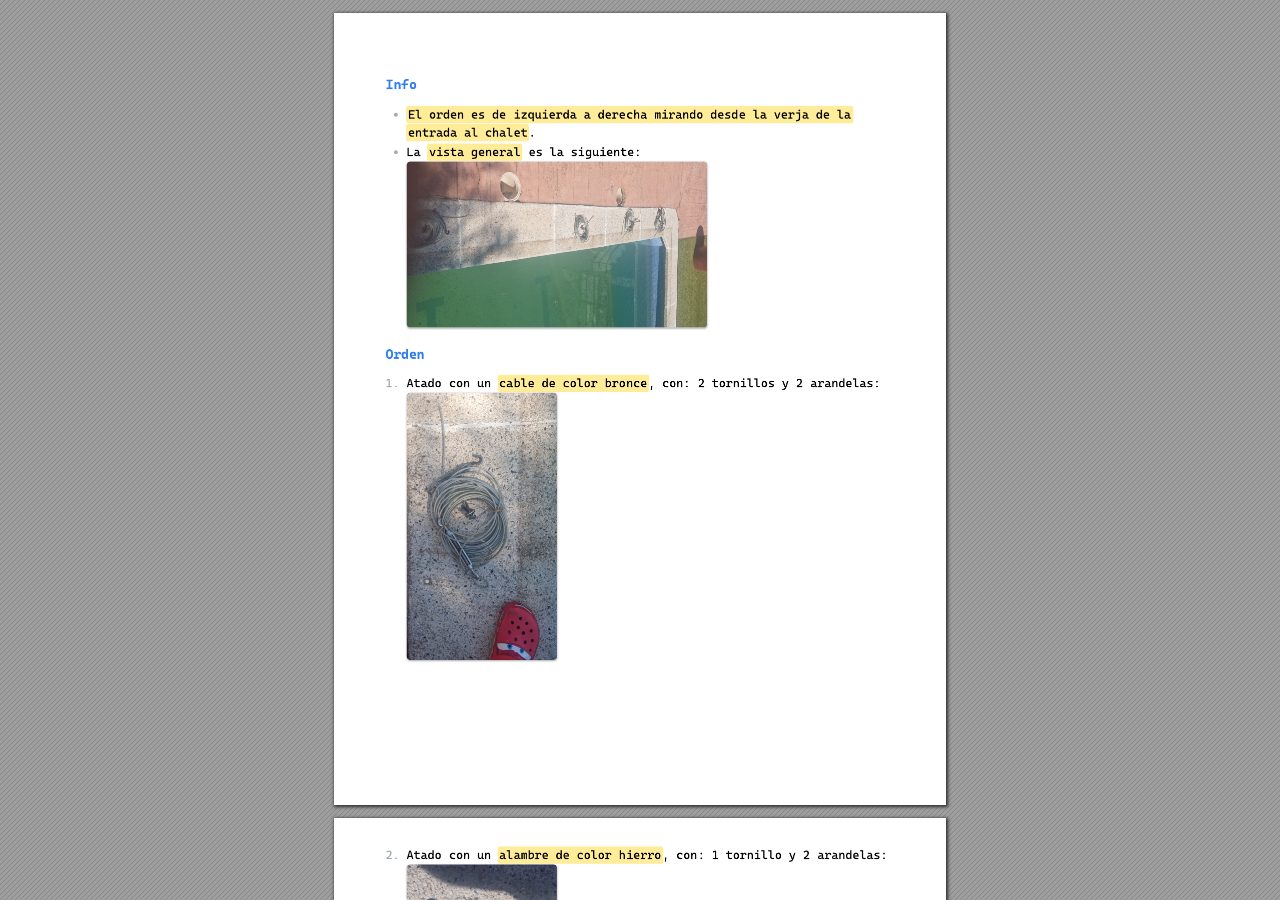
==== src/pdf/Piscina-pelayos.html @ 51ba9a9f "2026-07-06_PDF a HTML + Piscina-pelayos.html" ====
<!DOCTYPE html>
<!-- Created by pdf2htmlEX (https://github.com/pdf2htmlEX/pdf2htmlEX) -->
<html xmlns="http://www.w3.org/1999/xhtml">
<head>
<meta charset="utf-8"/>
<meta name="generator" content="pdf2htmlEX"/>
<meta http-equiv="X-UA-Compatible" content="IE=edge,chrome=1"/>
<style type="text/css">
/*! 
 * Base CSS for pdf2htmlEX
 * Copyright 2012,2013 Lu Wang <coolwanglu@gmail.com> 
 * https://github.com/pdf2htmlEX/pdf2htmlEX/blob/master/share/LICENSE
 */#sidebar{position:absolute;top:0;left:0;bottom:0;width:250px;padding:0;margin:0;overflow:auto}#page-container{position:absolute;top:0;left:0;margin:0;padding:0;border:0}@media screen{#sidebar.opened+#page-container{left:250px}#page-container{bottom:0;right:0;overflow:auto}.loading-indicator{display:none}.loading-indicator.active{display:block;position:absolute;width:64px;height:64px;top:50%;left:50%;margin-top:-32px;margin-left:-32px}.loading-indicator img{position:absolute;top:0;left:0;bottom:0;right:0}}@media print{@page{margin:0}html{margin:0}body{margin:0;-webkit-print-color-adjust:exact}#sidebar{display:none}#page-container{width:auto;height:auto;overflow:visible;background-color:transparent}.d{display:none}}.pf{position:relative;background-color:white;overflow:hidden;margin:0;border:0}.pc{position:absolute;border:0;padding:0;margin:0;top:0;left:0;width:100%;height:100%;overflow:hidden;display:block;transform-origin:0 0;-ms-transform-origin:0 0;-webkit-transform-origin:0 0}.pc.opened{display:block}.bf{position:absolute;border:0;margin:0;top:0;bottom:0;width:100%;height:100%;-ms-user-select:none;-moz-user-select:none;-webkit-user-select:none;user-select:none}.bi{position:absolute;border:0;margin:0;-ms-user-select:none;-moz-user-select:none;-webkit-user-select:none;user-select:none}@media print{.pf{margin:0;box-shadow:none;page-break-after:always;page-break-inside:avoid}@-moz-document url-prefix(){.pf{overflow:visible;border:1px solid #fff}.pc{overflow:visible}}}.c{position:absolute;border:0;padding:0;margin:0;overflow:hidden;display:block}.t{position:absolute;white-space:pre;font-size:1px;transform-origin:0 100%;-ms-transform-origin:0 100%;-webkit-transform-origin:0 100%;unicode-bidi:bidi-override;-moz-font-feature-settings:"liga" 0}.t:after{content:''}.t:before{content:'';display:inline-block}.t span{position:relative;unicode-bidi:bidi-override}._{display:inline-block;color:transparent;z-index:-1}::selection{background:rgba(127,255,255,0.4)}::-moz-selection{background:rgba(127,255,255,0.4)}.pi{display:none}.d{position:absolute;transform-origin:0 100%;-ms-transform-origin:0 100%;-webkit-transform-origin:0 100%}.it{border:0;background-color:rgba(255,255,255,0.0)}.ir:hover{cursor:pointer}</style>
<style type="text/css">
/*! 
 * Fancy styles for pdf2htmlEX
 * Copyright 2012,2013 Lu Wang <coolwanglu@gmail.com> 
 * https://github.com/pdf2htmlEX/pdf2htmlEX/blob/master/share/LICENSE
 */@keyframes fadein{from{opacity:0}to{opacity:1}}@-webkit-keyframes fadein{from{opacity:0}to{opacity:1}}@keyframes swing{0{transform:rotate(0)}10%{transform:rotate(0)}90%{transform:rotate(720deg)}100%{transform:rotate(720deg)}}@-webkit-keyframes swing{0{-webkit-transform:rotate(0)}10%{-webkit-transform:rotate(0)}90%{-webkit-transform:rotate(720deg)}100%{-webkit-transform:rotate(720deg)}}@media screen{#sidebar{background-color:#2f3236;background-image:url("[data-uri]")}#outline{font-family:Georgia,Times,"Times New Roman",serif;font-size:13px;margin:2em 1em}#outline ul{padding:0}#outline li{list-style-type:none;margin:1em 0}#outline li>ul{margin-left:1em}#outline a,#outline a:visited,#outline a:hover,#outline a:active{line-height:1.2;color:#e8e8e8;text-overflow:ellipsis;white-space:nowrap;text-decoration:none;display:block;overflow:hidden;outline:0}#outline a:hover{color:#0cf}#page-container{background-color:#9e9e9e;background-image:url("[data-uri]");-webkit-transition:left 500ms;transition:left 500ms}.pf{margin:13px auto;box-shadow:1px 1px 3px 1px #333;border-collapse:separate}.pc.opened{-webkit-animation:fadein 100ms;animation:fadein 100ms}.loading-indicator.active{-webkit-animation:swing 1.5s ease-in-out .01s infinite alternate none;animation:swing 1.5s ease-in-out .01s infinite alternate none}.checked{background:no-repeat url([data-uri])}}</style>
<style type="text/css">
.ff0{font-family:sans-serif;visibility:hidden;}
.ff1{font-family:sans-serif;visibility:hidden;}
.ff2{font-family:sans-serif;visibility:hidden;}
.ff3{font-family:sans-serif;visibility:hidden;}
.ff4{font-family:sans-serif;visibility:hidden;}
.ff5{font-family:sans-serif;visibility:hidden;}
.ff6{font-family:sans-serif;visibility:hidden;}
.ff7{font-family:sans-serif;visibility:hidden;}
.ff8{font-family:sans-serif;visibility:hidden;}
.m0{transform:matrix(0.250000,0.000000,0.000000,0.250000,0,0);-ms-transform:matrix(0.250000,0.000000,0.000000,0.250000,0,0);-webkit-transform:matrix(0.250000,0.000000,0.000000,0.250000,0,0);}
.v0{vertical-align:0.000000px;}
.ls0{letter-spacing:0.000000px;}
.sc_{text-shadow:none;}
.sc0{text-shadow:-0.015em 0 transparent,0 0.015em transparent,0.015em 0 transparent,0 -0.015em  transparent;}
@media screen and (-webkit-min-device-pixel-ratio:0){
.sc_{-webkit-text-stroke:0px transparent;}
.sc0{-webkit-text-stroke:0.015em transparent;text-shadow:none;}
}
.ws0{word-spacing:0.000000px;}
._0{margin-left:-1.295975px;}
.fc3{color:transparent;}
.fc1{color:rgb(0,0,0);}
.fc2{color:rgb(162,170,179);}
.fc0{color:rgb(46,128,242);}
.fs1{font-size:47.999998px;}
.fs0{font-size:53.999998px;}
.y0{bottom:-0.500000px;}
.y1{bottom:28.242224px;}
.yb{bottom:302.249987px;}
.y7{bottom:389.507792px;}
.y3{bottom:418.007791px;}
.y9{bottom:430.757790px;}
.ya{bottom:448.500014px;}
.y6{bottom:620.507782px;}
.y5{bottom:640.007781px;}
.y4{bottom:658.007781px;}
.y2{bottom:687.257779px;}
.y8{bottom:722.507778px;}
.h4{height:45.599998px;}
.h3{height:51.299998px;}
.h5{height:315.749987px;}
.h2{height:736.007777px;}
.h0{height:792.000000px;}
.h1{height:792.500000px;}
.w2{width:556.007785px;}
.w0{width:612.000000px;}
.w1{width:612.500000px;}
.x0{left:0.000000px;}
.x2{left:23.999999px;}
.x1{left:27.749999px;}
.x3{left:31.802157px;}
.x2e{left:45.093748px;}
.x4{left:46.289061px;}
.x37{left:52.124998px;}
.x5{left:53.320310px;}
.x2f{left:59.156248px;}
.x6{left:60.351560px;}
.x38{left:66.187497px;}
.x7{left:67.382810px;}
.x27{left:74.414059px;}
.x39{left:80.249997px;}
.x28{left:81.445309px;}
.x3a{left:87.281246px;}
.x29{left:88.476559px;}
.x3b{left:94.312496px;}
.x2a{left:95.507809px;}
.x8{left:102.539058px;}
.x3c{left:108.374995px;}
.x9{left:109.570308px;}
.x3d{left:115.406245px;}
.x2b{left:116.601558px;}
.xa{left:123.632807px;}
.x3e{left:129.468745px;}
.xb{left:130.664057px;}
.x67{left:136.499994px;}
.x2c{left:137.695307px;}
.xc{left:144.726556px;}
.xd{left:151.757806px;}
.x3f{left:158.789056px;}
.x30{left:159.984368px;}
.x59{left:165.820306px;}
.x2d{left:167.015618px;}
.x40{left:172.851555px;}
.x41{left:179.882805px;}
.x31{left:181.078117px;}
.x5a{left:186.914055px;}
.x32{left:188.109367px;}
.x42{left:193.945304px;}
.x33{left:195.140617px;}
.x43{left:200.976554px;}
.x34{left:202.171867px;}
.xe{left:208.007804px;}
.x35{left:209.203116px;}
.xf{left:215.039054px;}
.x10{left:222.070303px;}
.x11{left:229.101553px;}
.x12{left:236.132803px;}
.x44{left:243.164052px;}
.x45{left:250.195302px;}
.x5b{left:257.226552px;}
.x13{left:264.257801px;}
.x14{left:271.289051px;}
.x36{left:272.484364px;}
.x15{left:278.320301px;}
.x68{left:279.515613px;}
.x16{left:285.351551px;}
.x46{left:286.546863px;}
.x17{left:292.382800px;}
.x61{left:293.578113px;}
.x47{left:300.609362px;}
.x48{left:307.640612px;}
.x18{left:313.476549px;}
.x5c{left:314.671862px;}
.x19{left:320.507799px;}
.x49{left:321.703112px;}
.x62{left:328.734361px;}
.x4a{left:335.765611px;}
.x1a{left:341.601548px;}
.x4b{left:342.796861px;}
.x1b{left:348.632798px;}
.x4c{left:349.828110px;}
.x5d{left:356.859360px;}
.x5e{left:363.890610px;}
.x1c{left:383.789047px;}
.x1d{left:390.820296px;}
.x1e{left:397.851546px;}
.x63{left:399.046858px;}
.x1f{left:404.882796px;}
.x64{left:406.078108px;}
.x20{left:411.914045px;}
.x4d{left:413.109358px;}
.x4e{left:420.140607px;}
.x4f{left:427.171857px;}
.x50{left:434.203107px;}
.x21{left:440.039044px;}
.x51{left:441.234357px;}
.x22{left:447.070294px;}
.x52{left:448.265606px;}
.x23{left:454.101544px;}
.x53{left:455.296856px;}
.x54{left:462.328106px;}
.x24{left:468.164043px;}
.x55{left:469.359355px;}
.x25{left:475.195293px;}
.x5f{left:476.390605px;}
.x26{left:482.226542px;}
.x65{left:483.421855px;}
.x66{left:490.453105px;}
.x56{left:497.484354px;}
.x57{left:504.515604px;}
.x58{left:511.546854px;}
.x60{left:518.578103px;}
@media print{
.v0{vertical-align:0.000000pt;}
.ls0{letter-spacing:0.000000pt;}
.ws0{word-spacing:0.000000pt;}
._0{margin-left:-1.727966pt;}
.fs1{font-size:63.999997pt;}
.fs0{font-size:71.999997pt;}
.y0{bottom:-0.666667pt;}
.y1{bottom:37.656298pt;}
.yb{bottom:402.999983pt;}
.y7{bottom:519.343722pt;}
.y3{bottom:557.343721pt;}
.y9{bottom:574.343720pt;}
.ya{bottom:598.000019pt;}
.y6{bottom:827.343710pt;}
.y5{bottom:853.343708pt;}
.y4{bottom:877.343707pt;}
.y2{bottom:916.343706pt;}
.y8{bottom:963.343704pt;}
.h4{height:60.799997pt;}
.h3{height:68.399997pt;}
.h5{height:420.999982pt;}
.h2{height:981.343703pt;}
.h0{height:1056.000000pt;}
.h1{height:1056.666667pt;}
.w2{width:741.343713pt;}
.w0{width:816.000000pt;}
.w1{width:816.666667pt;}
.x0{left:0.000000pt;}
.x2{left:31.999999pt;}
.x1{left:36.999998pt;}
.x3{left:42.402876pt;}
.x2e{left:60.124997pt;}
.x4{left:61.718747pt;}
.x37{left:69.499997pt;}
.x5{left:71.093747pt;}
.x2f{left:78.874997pt;}
.x6{left:80.468747pt;}
.x38{left:88.249996pt;}
.x7{left:89.843746pt;}
.x27{left:99.218746pt;}
.x39{left:106.999996pt;}
.x28{left:108.593745pt;}
.x3a{left:116.374995pt;}
.x29{left:117.968745pt;}
.x3b{left:125.749995pt;}
.x2a{left:127.343745pt;}
.x8{left:136.718744pt;}
.x3c{left:144.499994pt;}
.x9{left:146.093744pt;}
.x3d{left:153.874994pt;}
.x2b{left:155.468744pt;}
.xa{left:164.843743pt;}
.x3e{left:172.624993pt;}
.xb{left:174.218743pt;}
.x67{left:181.999992pt;}
.x2c{left:183.593742pt;}
.xc{left:192.968742pt;}
.xd{left:202.343742pt;}
.x3f{left:211.718741pt;}
.x30{left:213.312491pt;}
.x59{left:221.093741pt;}
.x2d{left:222.687491pt;}
.x40{left:230.468740pt;}
.x41{left:239.843740pt;}
.x31{left:241.437490pt;}
.x5a{left:249.218740pt;}
.x32{left:250.812490pt;}
.x42{left:258.593739pt;}
.x33{left:260.187489pt;}
.x43{left:267.968739pt;}
.x34{left:269.562489pt;}
.xe{left:277.343738pt;}
.x35{left:278.937488pt;}
.xf{left:286.718738pt;}
.x10{left:296.093738pt;}
.x11{left:305.468737pt;}
.x12{left:314.843737pt;}
.x44{left:324.218736pt;}
.x45{left:333.593736pt;}
.x5b{left:342.968736pt;}
.x13{left:352.343735pt;}
.x14{left:361.718735pt;}
.x36{left:363.312485pt;}
.x15{left:371.093735pt;}
.x68{left:372.687484pt;}
.x16{left:380.468734pt;}
.x46{left:382.062484pt;}
.x17{left:389.843734pt;}
.x61{left:391.437484pt;}
.x47{left:400.812483pt;}
.x48{left:410.187483pt;}
.x18{left:417.968733pt;}
.x5c{left:419.562483pt;}
.x19{left:427.343732pt;}
.x49{left:428.937482pt;}
.x62{left:438.312482pt;}
.x4a{left:447.687481pt;}
.x1a{left:455.468731pt;}
.x4b{left:457.062481pt;}
.x1b{left:464.843731pt;}
.x4c{left:466.437481pt;}
.x5d{left:475.812480pt;}
.x5e{left:485.187480pt;}
.x1c{left:511.718729pt;}
.x1d{left:521.093728pt;}
.x1e{left:530.468728pt;}
.x63{left:532.062478pt;}
.x1f{left:539.843728pt;}
.x64{left:541.437477pt;}
.x20{left:549.218727pt;}
.x4d{left:550.812477pt;}
.x4e{left:560.187477pt;}
.x4f{left:569.562476pt;}
.x50{left:578.937476pt;}
.x21{left:586.718726pt;}
.x51{left:588.312475pt;}
.x22{left:596.093725pt;}
.x52{left:597.687475pt;}
.x23{left:605.468725pt;}
.x53{left:607.062475pt;}
.x54{left:616.437474pt;}
.x24{left:624.218724pt;}
.x55{left:625.812474pt;}
.x25{left:633.593724pt;}
.x5f{left:635.187474pt;}
.x26{left:642.968723pt;}
.x65{left:644.562473pt;}
.x66{left:653.937473pt;}
.x56{left:663.312472pt;}
.x57{left:672.687472pt;}
.x58{left:682.062472pt;}
.x60{left:691.437471pt;}
}
</style>
<script>
/*
 Copyright 2012 Mozilla Foundation 
 Copyright 2013 Lu Wang <coolwanglu@gmail.com>
 Apachine License Version 2.0 
*/
(function(){function b(a,b,e,f){var c=(a.className||"").split(/\s+/g);""===c[0]&&c.shift();var d=c.indexOf(b);0>d&&e&&c.push(b);0<=d&&f&&c.splice(d,1);a.className=c.join(" ");return 0<=d}if(!("classList"in document.createElement("div"))){var e={add:function(a){b(this.element,a,!0,!1)},contains:function(a){return b(this.element,a,!1,!1)},remove:function(a){b(this.element,a,!1,!0)},toggle:function(a){b(this.element,a,!0,!0)}};Object.defineProperty(HTMLElement.prototype,"classList",{get:function(){if(this._classList)return this._classList;
var a=Object.create(e,{element:{value:this,writable:!1,enumerable:!0}});Object.defineProperty(this,"_classList",{value:a,writable:!1,enumerable:!1});return a},enumerable:!0})}})();
</script>
<script>
(function(){/*
 pdf2htmlEX.js: Core UI functions for pdf2htmlEX 
 Copyright 2012,2013 Lu Wang <coolwanglu@gmail.com> and other contributors 
 https://github.com/pdf2htmlEX/pdf2htmlEX/blob/master/share/LICENSE 
*/
var pdf2htmlEX=window.pdf2htmlEX=window.pdf2htmlEX||{},CSS_CLASS_NAMES={page_frame:"pf",page_content_box:"pc",page_data:"pi",background_image:"bi",link:"l",input_radio:"ir",__dummy__:"no comma"},DEFAULT_CONFIG={container_id:"page-container",sidebar_id:"sidebar",outline_id:"outline",loading_indicator_cls:"loading-indicator",preload_pages:3,render_timeout:100,scale_step:0.9,key_handler:!0,hashchange_handler:!0,view_history_handler:!0,__dummy__:"no comma"},EPS=1E-6;
function invert(a){var b=a[0]*a[3]-a[1]*a[2];return[a[3]/b,-a[1]/b,-a[2]/b,a[0]/b,(a[2]*a[5]-a[3]*a[4])/b,(a[1]*a[4]-a[0]*a[5])/b]}function transform(a,b){return[a[0]*b[0]+a[2]*b[1]+a[4],a[1]*b[0]+a[3]*b[1]+a[5]]}function get_page_number(a){return parseInt(a.getAttribute("data-page-no"),16)}function disable_dragstart(a){for(var b=0,c=a.length;b<c;++b)a[b].addEventListener("dragstart",function(){return!1},!1)}
function clone_and_extend_objs(a){for(var b={},c=0,e=arguments.length;c<e;++c){var h=arguments[c],d;for(d in h)h.hasOwnProperty(d)&&(b[d]=h[d])}return b}
function Page(a){if(a){this.shown=this.loaded=!1;this.page=a;this.num=get_page_number(a);this.original_height=a.clientHeight;this.original_width=a.clientWidth;var b=a.getElementsByClassName(CSS_CLASS_NAMES.page_content_box)[0];b&&(this.content_box=b,this.original_scale=this.cur_scale=this.original_height/b.clientHeight,this.page_data=JSON.parse(a.getElementsByClassName(CSS_CLASS_NAMES.page_data)[0].getAttribute("data-data")),this.ctm=this.page_data.ctm,this.ictm=invert(this.ctm),this.loaded=!0)}}
Page.prototype={hide:function(){this.loaded&&this.shown&&(this.content_box.classList.remove("opened"),this.shown=!1)},show:function(){this.loaded&&!this.shown&&(this.content_box.classList.add("opened"),this.shown=!0)},rescale:function(a){this.cur_scale=0===a?this.original_scale:a;this.loaded&&(a=this.content_box.style,a.msTransform=a.webkitTransform=a.transform="scale("+this.cur_scale.toFixed(3)+")");a=this.page.style;a.height=this.original_height*this.cur_scale+"px";a.width=this.original_width*this.cur_scale+
"px"},view_position:function(){var a=this.page,b=a.parentNode;return[b.scrollLeft-a.offsetLeft-a.clientLeft,b.scrollTop-a.offsetTop-a.clientTop]},height:function(){return this.page.clientHeight},width:function(){return this.page.clientWidth}};function Viewer(a){this.config=clone_and_extend_objs(DEFAULT_CONFIG,0<arguments.length?a:{});this.pages_loading=[];this.init_before_loading_content();var b=this;document.addEventListener("DOMContentLoaded",function(){b.init_after_loading_content()},!1)}
Viewer.prototype={scale:1,cur_page_idx:0,first_page_idx:0,init_before_loading_content:function(){this.pre_hide_pages()},initialize_radio_button:function(){for(var a=document.getElementsByClassName(CSS_CLASS_NAMES.input_radio),b=0;b<a.length;b++)a[b].addEventListener("click",function(){this.classList.toggle("checked")})},init_after_loading_content:function(){this.sidebar=document.getElementById(this.config.sidebar_id);this.outline=document.getElementById(this.config.outline_id);this.container=document.getElementById(this.config.container_id);
this.loading_indicator=document.getElementsByClassName(this.config.loading_indicator_cls)[0];for(var a=!0,b=this.outline.childNodes,c=0,e=b.length;c<e;++c)if("ul"===b[c].nodeName.toLowerCase()){a=!1;break}a||this.sidebar.classList.add("opened");this.find_pages();if(0!=this.pages.length){disable_dragstart(document.getElementsByClassName(CSS_CLASS_NAMES.background_image));this.config.key_handler&&this.register_key_handler();var h=this;this.config.hashchange_handler&&window.addEventListener("hashchange",
function(a){h.navigate_to_dest(document.location.hash.substring(1))},!1);this.config.view_history_handler&&window.addEventListener("popstate",function(a){a.state&&h.navigate_to_dest(a.state)},!1);this.container.addEventListener("scroll",function(){h.update_page_idx();h.schedule_render(!0)},!1);[this.container,this.outline].forEach(function(a){a.addEventListener("click",h.link_handler.bind(h),!1)});this.initialize_radio_button();this.render()}},find_pages:function(){for(var a=[],b={},c=this.container.childNodes,
e=0,h=c.length;e<h;++e){var d=c[e];d.nodeType===Node.ELEMENT_NODE&&d.classList.contains(CSS_CLASS_NAMES.page_frame)&&(d=new Page(d),a.push(d),b[d.num]=a.length-1)}this.pages=a;this.page_map=b},load_page:function(a,b,c){var e=this.pages;if(!(a>=e.length||(e=e[a],e.loaded||this.pages_loading[a]))){var e=e.page,h=e.getAttribute("data-page-url");if(h){this.pages_loading[a]=!0;var d=e.getElementsByClassName(this.config.loading_indicator_cls)[0];"undefined"===typeof d&&(d=this.loading_indicator.cloneNode(!0),
d.classList.add("active"),e.appendChild(d));var f=this,g=new XMLHttpRequest;g.open("GET",h,!0);g.onload=function(){if(200===g.status||0===g.status){var b=document.createElement("div");b.innerHTML=g.responseText;for(var d=null,b=b.childNodes,e=0,h=b.length;e<h;++e){var p=b[e];if(p.nodeType===Node.ELEMENT_NODE&&p.classList.contains(CSS_CLASS_NAMES.page_frame)){d=p;break}}b=f.pages[a];f.container.replaceChild(d,b.page);b=new Page(d);f.pages[a]=b;b.hide();b.rescale(f.scale);disable_dragstart(d.getElementsByClassName(CSS_CLASS_NAMES.background_image));
f.schedule_render(!1);c&&c(b)}delete f.pages_loading[a]};g.send(null)}void 0===b&&(b=this.config.preload_pages);0<--b&&(f=this,setTimeout(function(){f.load_page(a+1,b)},0))}},pre_hide_pages:function(){var a="@media screen{."+CSS_CLASS_NAMES.page_content_box+"{display:none;}}",b=document.createElement("style");b.styleSheet?b.styleSheet.cssText=a:b.appendChild(document.createTextNode(a));document.head.appendChild(b)},render:function(){for(var a=this.container,b=a.scrollTop,c=a.clientHeight,a=b-c,b=
b+c+c,c=this.pages,e=0,h=c.length;e<h;++e){var d=c[e],f=d.page,g=f.offsetTop+f.clientTop,f=g+f.clientHeight;g<=b&&f>=a?d.loaded?d.show():this.load_page(e):d.hide()}},update_page_idx:function(){var a=this.pages,b=a.length;if(!(2>b)){for(var c=this.container,e=c.scrollTop,c=e+c.clientHeight,h=-1,d=b,f=d-h;1<f;){var g=h+Math.floor(f/2),f=a[g].page;f.offsetTop+f.clientTop+f.clientHeight>=e?d=g:h=g;f=d-h}this.first_page_idx=d;for(var g=h=this.cur_page_idx,k=0;d<b;++d){var f=a[d].page,l=f.offsetTop+f.clientTop,
f=f.clientHeight;if(l>c)break;f=(Math.min(c,l+f)-Math.max(e,l))/f;if(d===h&&Math.abs(f-1)<=EPS){g=h;break}f>k&&(k=f,g=d)}this.cur_page_idx=g}},schedule_render:function(a){if(void 0!==this.render_timer){if(!a)return;clearTimeout(this.render_timer)}var b=this;this.render_timer=setTimeout(function(){delete b.render_timer;b.render()},this.config.render_timeout)},register_key_handler:function(){var a=this;window.addEventListener("DOMMouseScroll",function(b){if(b.ctrlKey){b.preventDefault();var c=a.container,
e=c.getBoundingClientRect(),c=[b.clientX-e.left-c.clientLeft,b.clientY-e.top-c.clientTop];a.rescale(Math.pow(a.config.scale_step,b.detail),!0,c)}},!1);window.addEventListener("keydown",function(b){var c=!1,e=b.ctrlKey||b.metaKey,h=b.altKey;switch(b.keyCode){case 61:case 107:case 187:e&&(a.rescale(1/a.config.scale_step,!0),c=!0);break;case 173:case 109:case 189:e&&(a.rescale(a.config.scale_step,!0),c=!0);break;case 48:e&&(a.rescale(0,!1),c=!0);break;case 33:h?a.scroll_to(a.cur_page_idx-1):a.container.scrollTop-=
a.container.clientHeight;c=!0;break;case 34:h?a.scroll_to(a.cur_page_idx+1):a.container.scrollTop+=a.container.clientHeight;c=!0;break;case 35:a.container.scrollTop=a.container.scrollHeight;c=!0;break;case 36:a.container.scrollTop=0,c=!0}c&&b.preventDefault()},!1)},rescale:function(a,b,c){var e=this.scale;this.scale=a=0===a?1:b?e*a:a;c||(c=[0,0]);b=this.container;c[0]+=b.scrollLeft;c[1]+=b.scrollTop;for(var h=this.pages,d=h.length,f=this.first_page_idx;f<d;++f){var g=h[f].page;if(g.offsetTop+g.clientTop>=
c[1])break}g=f-1;0>g&&(g=0);var g=h[g].page,k=g.clientWidth,f=g.clientHeight,l=g.offsetLeft+g.clientLeft,m=c[0]-l;0>m?m=0:m>k&&(m=k);k=g.offsetTop+g.clientTop;c=c[1]-k;0>c?c=0:c>f&&(c=f);for(f=0;f<d;++f)h[f].rescale(a);b.scrollLeft+=m/e*a+g.offsetLeft+g.clientLeft-m-l;b.scrollTop+=c/e*a+g.offsetTop+g.clientTop-c-k;this.schedule_render(!0)},fit_width:function(){var a=this.cur_page_idx;this.rescale(this.container.clientWidth/this.pages[a].width(),!0);this.scroll_to(a)},fit_height:function(){var a=this.cur_page_idx;
this.rescale(this.container.clientHeight/this.pages[a].height(),!0);this.scroll_to(a)},get_containing_page:function(a){for(;a;){if(a.nodeType===Node.ELEMENT_NODE&&a.classList.contains(CSS_CLASS_NAMES.page_frame)){a=get_page_number(a);var b=this.page_map;return a in b?this.pages[b[a]]:null}a=a.parentNode}return null},link_handler:function(a){var b=a.target,c=b.getAttribute("data-dest-detail");if(c){if(this.config.view_history_handler)try{var e=this.get_current_view_hash();window.history.replaceState(e,
"","#"+e);window.history.pushState(c,"","#"+c)}catch(h){}this.navigate_to_dest(c,this.get_containing_page(b));a.preventDefault()}},navigate_to_dest:function(a,b){try{var c=JSON.parse(a)}catch(e){return}if(c instanceof Array){var h=c[0],d=this.page_map;if(h in d){for(var f=d[h],h=this.pages[f],d=2,g=c.length;d<g;++d){var k=c[d];if(null!==k&&"number"!==typeof k)return}for(;6>c.length;)c.push(null);var g=b||this.pages[this.cur_page_idx],d=g.view_position(),d=transform(g.ictm,[d[0],g.height()-d[1]]),
g=this.scale,l=[0,0],m=!0,k=!1,n=this.scale;switch(c[1]){case "XYZ":l=[null===c[2]?d[0]:c[2]*n,null===c[3]?d[1]:c[3]*n];g=c[4];if(null===g||0===g)g=this.scale;k=!0;break;case "Fit":case "FitB":l=[0,0];k=!0;break;case "FitH":case "FitBH":l=[0,null===c[2]?d[1]:c[2]*n];k=!0;break;case "FitV":case "FitBV":l=[null===c[2]?d[0]:c[2]*n,0];k=!0;break;case "FitR":l=[c[2]*n,c[5]*n],m=!1,k=!0}if(k){this.rescale(g,!1);var p=this,c=function(a){l=transform(a.ctm,l);m&&(l[1]=a.height()-l[1]);p.scroll_to(f,l)};h.loaded?
c(h):(this.load_page(f,void 0,c),this.scroll_to(f))}}}},scroll_to:function(a,b){var c=this.pages;if(!(0>a||a>=c.length)){c=c[a].view_position();void 0===b&&(b=[0,0]);var e=this.container;e.scrollLeft+=b[0]-c[0];e.scrollTop+=b[1]-c[1]}},get_current_view_hash:function(){var a=[],b=this.pages[this.cur_page_idx];a.push(b.num);a.push("XYZ");var c=b.view_position(),c=transform(b.ictm,[c[0],b.height()-c[1]]);a.push(c[0]/this.scale);a.push(c[1]/this.scale);a.push(this.scale);return JSON.stringify(a)}};
pdf2htmlEX.Viewer=Viewer;})();
</script>
<script>
try{
pdf2htmlEX.defaultViewer = new pdf2htmlEX.Viewer({});
}catch(e){}
</script>
<title></title>
</head>
<body>
<div id="sidebar">
<div id="outline">
</div>
</div>
<div id="page-container">
<div id="pf1" class="pf w0 h0" data-page-no="1"><div class="pc pc1 w0 h0"><img class="bi x0 y0 w1 h1" alt="" src="[data-uri]"/><div class="c x1 y1 w2 h2"><div class="t m0 x2 h3 y2 ff1 fs0 fc0 sc0 ls0"><span class="fc3 sc0">I</span></div><div class="t m0 x3 h3 y2 ff2 fs0 fc0 sc0 ls0 ws0"><span class="fc3 sc0">n</span><span class="fc3 sc0">f</span><span class="fc3 sc0">o</span></div><div class="t m0 x2 h3 y3 ff1 fs0 fc0 sc0 ls0"><span class="fc3 sc0">O</span></div><div class="t m0 x3 h3 y3 ff2 fs0 fc0 sc0 ls0 ws0"><span class="fc3 sc0">r</span><span class="fc3 sc0">d</span><span class="fc3 sc0">e</span><span class="_ _0"></span><span class="fc3 sc0">n</span></div><div class="t m0 x4 h4 y4 ff3 fs1 fc1 sc0 ls0"><span class="fc3 sc0">E</span></div><div class="t m0 x5 h4 y4 ff4 fs1 fc1 sc0 ls0"><span class="fc3 sc0">l</span></div><div class="t m0 x6 h4 y4 ff5 fs1 fc1 sc0 ls0 ws0"><span class="fc3 sc0"> </span></div><div class="t m0 x7 h4 y4 ff4 fs1 fc1 sc0 ls0 ws0"><span class="fc3 sc0">o</span><span class="fc3 sc0">r</span><span class="fc3 sc0">d</span><span class="fc3 sc0">e</span><span class="fc3 sc0">n</span></div><div class="t m0 x8 h4 y4 ff5 fs1 fc1 sc0 ls0 ws0"><span class="fc3 sc0"> </span></div><div class="t m0 x9 h4 y4 ff4 fs1 fc1 sc0 ls0 ws0"><span class="fc3 sc0">e</span><span class="fc3 sc0">s</span></div><div class="t m0 xa h4 y4 ff5 fs1 fc1 sc0 ls0 ws0"><span class="fc3 sc0"> </span></div><div class="t m0 xb h4 y4 ff4 fs1 fc1 sc0 ls0 ws0"><span class="fc3 sc0">d</span><span class="fc3 sc0">e</span></div><div class="t m0 xc h4 y4 ff5 fs1 fc1 sc0 ls0 ws0"><span class="fc3 sc0"> </span></div><div class="t m0 xd h4 y4 ff4 fs1 fc1 sc0 ls0 ws0"><span class="fc3 sc0">i</span><span class="fc3 sc0">z</span><span class="fc3 sc0">q</span><span class="fc3 sc0">u</span><span class="fc3 sc0">i</span><span class="fc3 sc0">e</span><span class="fc3 sc0">r</span><span class="fc3 sc0">d</span></div><div class="t m0 xe h4 y4 ff3 fs1 fc1 sc0 ls0"><span class="fc3 sc0">a</span></div><div class="t m0 xf h4 y4 ff5 fs1 fc1 sc0 ls0 ws0"><span class="fc3 sc0"> </span></div><div class="t m0 x10 h4 y4 ff3 fs1 fc1 sc0 ls0"><span class="fc3 sc0">a</span></div><div class="t m0 x11 h4 y4 ff5 fs1 fc1 sc0 ls0 ws0"><span class="fc3 sc0"> </span></div><div class="t m0 x12 h4 y4 ff4 fs1 fc1 sc0 ls0 ws0"><span class="fc3 sc0">d</span><span class="fc3 sc0">e</span><span class="fc3 sc0">r</span><span class="fc3 sc0">e</span></div><div class="t m0 x13 h4 y4 ff3 fs1 fc1 sc0 ls0"><span class="fc3 sc0">c</span></div><div class="t m0 x14 h4 y4 ff4 fs1 fc1 sc0 ls0"><span class="fc3 sc0">h</span></div><div class="t m0 x15 h4 y4 ff3 fs1 fc1 sc0 ls0"><span class="fc3 sc0">a</span></div><div class="t m0 x16 h4 y4 ff5 fs1 fc1 sc0 ls0 ws0"><span class="fc3 sc0"> </span></div><div class="t m0 x17 h4 y4 ff4 fs1 fc1 sc0 ls0 ws0"><span class="fc3 sc0">m</span><span class="fc3 sc0">i</span><span class="fc3 sc0">r</span></div><div class="t m0 x18 h4 y4 ff3 fs1 fc1 sc0 ls0"><span class="fc3 sc0">a</span></div><div class="t m0 x19 h4 y4 ff4 fs1 fc1 sc0 ls0 ws0"><span class="fc3 sc0">n</span><span class="fc3 sc0">d</span><span class="fc3 sc0">o</span></div><div class="t m0 x1a h4 y4 ff5 fs1 fc1 sc0 ls0 ws0"><span class="fc3 sc0"> </span></div><div class="t m0 x1b h4 y4 ff4 fs1 fc1 sc0 ls0 ws0"><span class="fc3 sc0">d</span><span class="fc3 sc0">e</span><span class="fc3 sc0">s</span><span class="fc3 sc0">d</span><span class="fc3 sc0">e</span></div><div class="t m0 x1c h4 y4 ff5 fs1 fc1 sc0 ls0 ws0"><span class="fc3 sc0"> </span></div><div class="t m0 x1d h4 y4 ff4 fs1 fc1 sc0 ls0"><span class="fc3 sc0">l</span></div><div class="t m0 x1e h4 y4 ff3 fs1 fc1 sc0 ls0"><span class="fc3 sc0">a</span></div><div class="t m0 x1f h4 y4 ff5 fs1 fc1 sc0 ls0 ws0"><span class="fc3 sc0"> </span></div><div class="t m0 x20 h4 y4 ff4 fs1 fc1 sc0 ls0 ws0"><span class="fc3 sc0">v</span><span class="fc3 sc0">e</span><span class="fc3 sc0">r</span><span class="fc3 sc0">j</span></div><div class="t m0 x21 h4 y4 ff3 fs1 fc1 sc0 ls0"><span class="fc3 sc0">a</span></div><div class="t m0 x22 h4 y4 ff5 fs1 fc1 sc0 ls0 ws0"><span class="fc3 sc0"> </span></div><div class="t m0 x23 h4 y4 ff4 fs1 fc1 sc0 ls0 ws0"><span class="fc3 sc0">d</span><span class="fc3 sc0">e</span></div><div class="t m0 x24 h4 y4 ff5 fs1 fc1 sc0 ls0 ws0"><span class="fc3 sc0"> </span></div><div class="t m0 x25 h4 y4 ff4 fs1 fc1 sc0 ls0"><span class="fc3 sc0">l</span></div><div class="t m0 x26 h4 y4 ff3 fs1 fc1 sc0 ls0"><span class="fc3 sc0">a</span></div><div class="t m0 x4 h4 y5 ff4 fs1 fc1 sc0 ls0 ws0"><span class="fc3 sc0">e</span><span class="fc3 sc0">n</span><span class="fc3 sc0">t</span><span class="fc3 sc0">r</span></div><div class="t m0 x27 h4 y5 ff3 fs1 fc1 sc0 ls0"><span class="fc3 sc0">a</span></div><div class="t m0 x28 h4 y5 ff4 fs1 fc1 sc0 ls0"><span class="fc3 sc0">d</span></div><div class="t m0 x29 h4 y5 ff3 fs1 fc1 sc0 ls0"><span class="fc3 sc0">a</span></div><div class="t m0 x2a h4 y5 ff5 fs1 fc1 sc0 ls0 ws0"><span class="fc3 sc0"> </span></div><div class="t m0 x8 h4 y5 ff3 fs1 fc1 sc0 ls0"><span class="fc3 sc0">a</span></div><div class="t m0 x9 h4 y5 ff4 fs1 fc1 sc0 ls0"><span class="fc3 sc0">l</span></div><div class="t m0 x2b h4 y5 ff5 fs1 fc1 sc0 ls0 ws0"><span class="fc3 sc0"> </span></div><div class="t m0 xa h4 y5 ff3 fs1 fc1 sc0 ls0"><span class="fc3 sc0">c</span></div><div class="t m0 xb h4 y5 ff4 fs1 fc1 sc0 ls0"><span class="fc3 sc0">h</span></div><div class="t m0 x2c h4 y5 ff3 fs1 fc1 sc0 ls0"><span class="fc3 sc0">a</span></div><div class="t m0 xc h4 y5 ff4 fs1 fc1 sc0 ls0 ws0"><span class="fc3 sc0">l</span><span class="fc3 sc0">e</span><span class="fc3 sc0">t</span></div><div class="t m0 x2d h4 y5 ff5 fs1 fc1 sc0 ls0"><span class="fc3 sc0">.</span></div><div class="t m0 x2e h4 y6 ff3 fs1 fc1 sc0 ls0 ws0"><span class="fc3 sc0">L</span><span class="fc3 sc0">a</span></div><div class="t m0 x2f h4 y6 ff5 fs1 fc1 sc0 ls0 ws0"><span class="fc3 sc0"> </span></div><div class="t m0 x7 h4 y6 ff4 fs1 fc1 sc0 ls0 ws0"><span class="fc3 sc0">v</span><span class="fc3 sc0">i</span><span class="fc3 sc0">s</span><span class="fc3 sc0">t</span></div><div class="t m0 x2a h4 y6 ff3 fs1 fc1 sc0 ls0"><span class="fc3 sc0">a</span></div><div class="t m0 x8 h4 y6 ff5 fs1 fc1 sc0 ls0 ws0"><span class="fc3 sc0"> </span></div><div class="t m0 x9 h4 y6 ff4 fs1 fc1 sc0 ls0 ws0"><span class="fc3 sc0">g</span><span class="fc3 sc0">e</span><span class="fc3 sc0">n</span><span class="fc3 sc0">e</span><span class="fc3 sc0">r</span></div><div class="t m0 xc h4 y6 ff3 fs1 fc1 sc0 ls0"><span class="fc3 sc0">a</span></div><div class="t m0 xd h4 y6 ff4 fs1 fc1 sc0 ls0"><span class="fc3 sc0">l</span></div><div class="t m0 x30 h4 y6 ff5 fs1 fc1 sc0 ls0 ws0"><span class="fc3 sc0"> </span></div><div class="t m0 x2d h4 y6 ff4 fs1 fc1 sc0 ls0 ws0"><span class="fc3 sc0">e</span><span class="fc3 sc0">s</span></div><div class="t m0 x31 h4 y6 ff5 fs1 fc1 sc0 ls0 ws0"><span class="fc3 sc0"> </span></div><div class="t m0 x32 h4 y6 ff4 fs1 fc1 sc0 ls0"><span class="fc3 sc0">l</span></div><div class="t m0 x33 h4 y6 ff3 fs1 fc1 sc0 ls0"><span class="fc3 sc0">a</span></div><div class="t m0 x34 h4 y6 ff5 fs1 fc1 sc0 ls0 ws0"><span class="fc3 sc0"> </span></div><div class="t m0 x35 h4 y6 ff4 fs1 fc1 sc0 ls0 ws0"><span class="fc3 sc0">s</span><span class="fc3 sc0">i</span><span class="fc3 sc0">g</span><span class="fc3 sc0">u</span><span class="fc3 sc0">i</span><span class="fc3 sc0">e</span><span class="fc3 sc0">n</span><span class="fc3 sc0">t</span><span class="fc3 sc0">e</span></div><div class="t m0 x36 h4 y6 ff5 fs1 fc1 sc0 ls0"><span class="fc3 sc0">:</span></div><div class="t m0 x2 h4 y7 ff6 fs1 fc2 sc0 ls0"><span class="fc3 sc0">1</span></div><div class="t m0 x3 h4 y7 ff7 fs1 fc2 sc0 ls0 ws0"><span class="fc3 sc0">.</span><span class="fc3 sc0"> </span></div><div class="t m0 x2e h4 y7 ff3 fs1 fc1 sc0 ls0"><span class="fc3 sc0">A</span></div><div class="t m0 x37 h4 y7 ff4 fs1 fc1 sc0 ls0"><span class="fc3 sc0">t</span></div><div class="t m0 x2f h4 y7 ff3 fs1 fc1 sc0 ls0"><span class="fc3 sc0">a</span></div><div class="t m0 x38 h4 y7 ff4 fs1 fc1 sc0 ls0 ws0"><span class="fc3 sc0">d</span><span class="fc3 sc0">o</span></div><div class="t m0 x39 h4 y7 ff5 fs1 fc1 sc0 ls0 ws0"><span class="fc3 sc0"> </span></div><div class="t m0 x3a h4 y7 ff3 fs1 fc1 sc0 ls0"><span class="fc3 sc0">c</span></div><div class="t m0 x3b h4 y7 ff4 fs1 fc1 sc0 ls0 ws0"><span class="fc3 sc0">o</span><span class="fc3 sc0">n</span></div><div class="t m0 x3c h4 y7 ff5 fs1 fc1 sc0 ls0 ws0"><span class="fc3 sc0"> </span></div><div class="t m0 x3d h4 y7 ff4 fs1 fc1 sc0 ls0 ws0"><span class="fc3 sc0">u</span><span class="fc3 sc0">n</span></div><div class="t m0 x3e h4 y7 ff5 fs1 fc1 sc0 ls0 ws0"><span class="fc3 sc0"> </span></div><div class="t m0 x2c h4 y7 ff3 fs1 fc1 sc0 ls0 ws0"><span class="fc3 sc0">c</span><span class="fc3 sc0">a</span><span class="fc3 sc0">b</span></div><div class="t m0 x3f h4 y7 ff4 fs1 fc1 sc0 ls0 ws0"><span class="fc3 sc0">l</span><span class="fc3 sc0">e</span></div><div class="t m0 x40 h4 y7 ff5 fs1 fc1 sc0 ls0 ws0"><span class="fc3 sc0"> </span></div><div class="t m0 x41 h4 y7 ff4 fs1 fc1 sc0 ls0 ws0"><span class="fc3 sc0">d</span><span class="fc3 sc0">e</span></div><div class="t m0 x42 h4 y7 ff5 fs1 fc1 sc0 ls0 ws0"><span class="fc3 sc0"> </span></div><div class="t m0 x43 h4 y7 ff3 fs1 fc1 sc0 ls0"><span class="fc3 sc0">c</span></div><div class="t m0 xe h4 y7 ff4 fs1 fc1 sc0 ls0 ws0"><span class="fc3 sc0">o</span><span class="fc3 sc0">l</span><span class="fc3 sc0">o</span><span class="fc3 sc0">r</span></div><div class="t m0 x12 h4 y7 ff5 fs1 fc1 sc0 ls0 ws0"><span class="fc3 sc0"> </span></div><div class="t m0 x44 h4 y7 ff3 fs1 fc1 sc0 ls0"><span class="fc3 sc0">b</span></div><div class="t m0 x45 h4 y7 ff4 fs1 fc1 sc0 ls0 ws0"><span class="fc3 sc0">r</span><span class="fc3 sc0">o</span><span class="fc3 sc0">n</span></div><div class="t m0 x14 h4 y7 ff3 fs1 fc1 sc0 ls0"><span class="fc3 sc0">c</span></div><div class="t m0 x15 h4 y7 ff4 fs1 fc1 sc0 ls0"><span class="fc3 sc0">e</span></div><div class="t m0 x46 h4 y7 ff5 fs1 fc1 sc0 ls0 ws0"><span class="fc3 sc0">,</span><span class="fc3 sc0"> </span></div><div class="t m0 x47 h4 y7 ff3 fs1 fc1 sc0 ls0"><span class="fc3 sc0">c</span></div><div class="t m0 x48 h4 y7 ff4 fs1 fc1 sc0 ls0 ws0"><span class="fc3 sc0">o</span><span class="fc3 sc0">n</span></div><div class="t m0 x49 h4 y7 ff5 fs1 fc1 sc0 ls0 ws0"><span class="fc3 sc0">:</span><span class="fc3 sc0"> </span></div><div class="t m0 x4a h4 y7 ff8 fs1 fc1 sc0 ls0"><span class="fc3 sc0">2</span></div><div class="t m0 x4b h4 y7 ff5 fs1 fc1 sc0 ls0 ws0"><span class="fc3 sc0"> </span></div><div class="t m0 x4c h4 y7 ff4 fs1 fc1 sc0 ls0 ws0"><span class="fc3 sc0">t</span><span class="fc3 sc0">o</span><span class="fc3 sc0">r</span><span class="fc3 sc0">n</span><span class="fc3 sc0">i</span><span class="fc3 sc0">l</span><span class="fc3 sc0">l</span><span class="fc3 sc0">o</span><span class="fc3 sc0">s</span></div><div class="t m0 x4d h4 y7 ff5 fs1 fc1 sc0 ls0 ws0"><span class="fc3 sc0"> </span></div><div class="t m0 x4e h4 y7 ff4 fs1 fc1 sc0 ls0"><span class="fc3 sc0">y</span></div><div class="t m0 x4f h4 y7 ff5 fs1 fc1 sc0 ls0 ws0"><span class="fc3 sc0"> </span></div><div class="t m0 x50 h4 y7 ff8 fs1 fc1 sc0 ls0"><span class="fc3 sc0">2</span></div><div class="t m0 x51 h4 y7 ff5 fs1 fc1 sc0 ls0 ws0"><span class="fc3 sc0"> </span></div><div class="t m0 x52 h4 y7 ff3 fs1 fc1 sc0 ls0"><span class="fc3 sc0">a</span></div><div class="t m0 x53 h4 y7 ff4 fs1 fc1 sc0 ls0"><span class="fc3 sc0">r</span></div><div class="t m0 x54 h4 y7 ff3 fs1 fc1 sc0 ls0"><span class="fc3 sc0">a</span></div><div class="t m0 x55 h4 y7 ff4 fs1 fc1 sc0 ls0 ws0"><span class="fc3 sc0">n</span><span class="fc3 sc0">d</span><span class="fc3 sc0">e</span><span class="fc3 sc0">l</span></div><div class="t m0 x56 h4 y7 ff3 fs1 fc1 sc0 ls0"><span class="fc3 sc0">a</span></div><div class="t m0 x57 h4 y7 ff4 fs1 fc1 sc0 ls0"><span class="fc3 sc0">s</span></div><div class="t m0 x58 h4 y7 ff5 fs1 fc1 sc0 ls0"><span class="fc3 sc0">:</span></div></div></div><div class="pi" data-data='{"ctm":[1.000000,0.000000,0.000000,1.000000,0.000000,0.000000]}'></div></div>
<div id="pf2" class="pf w0 h0" data-page-no="2"><div class="pc pc2 w0 h0"><img class="bi x0 y0 w1 h1" alt="" src="[data-uri]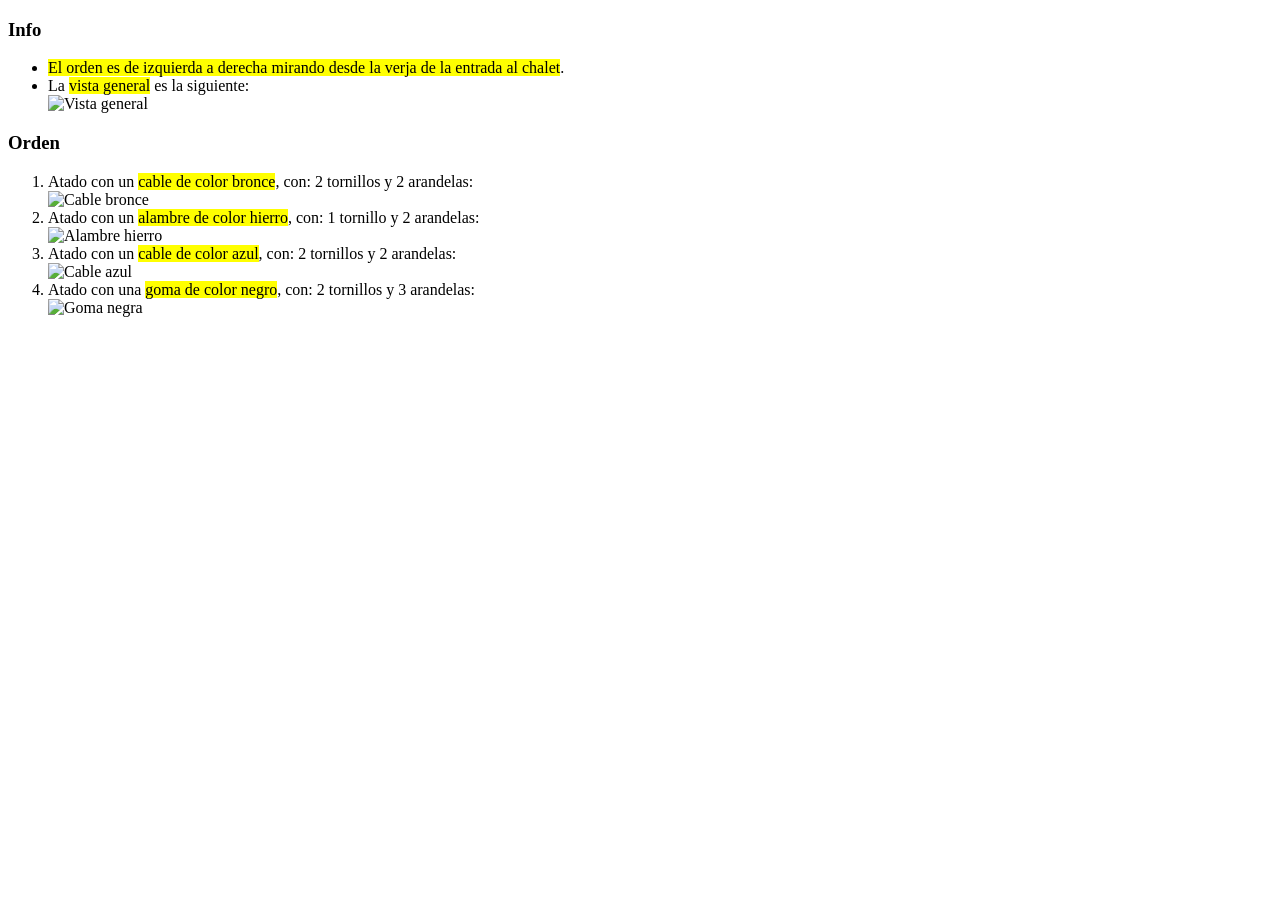
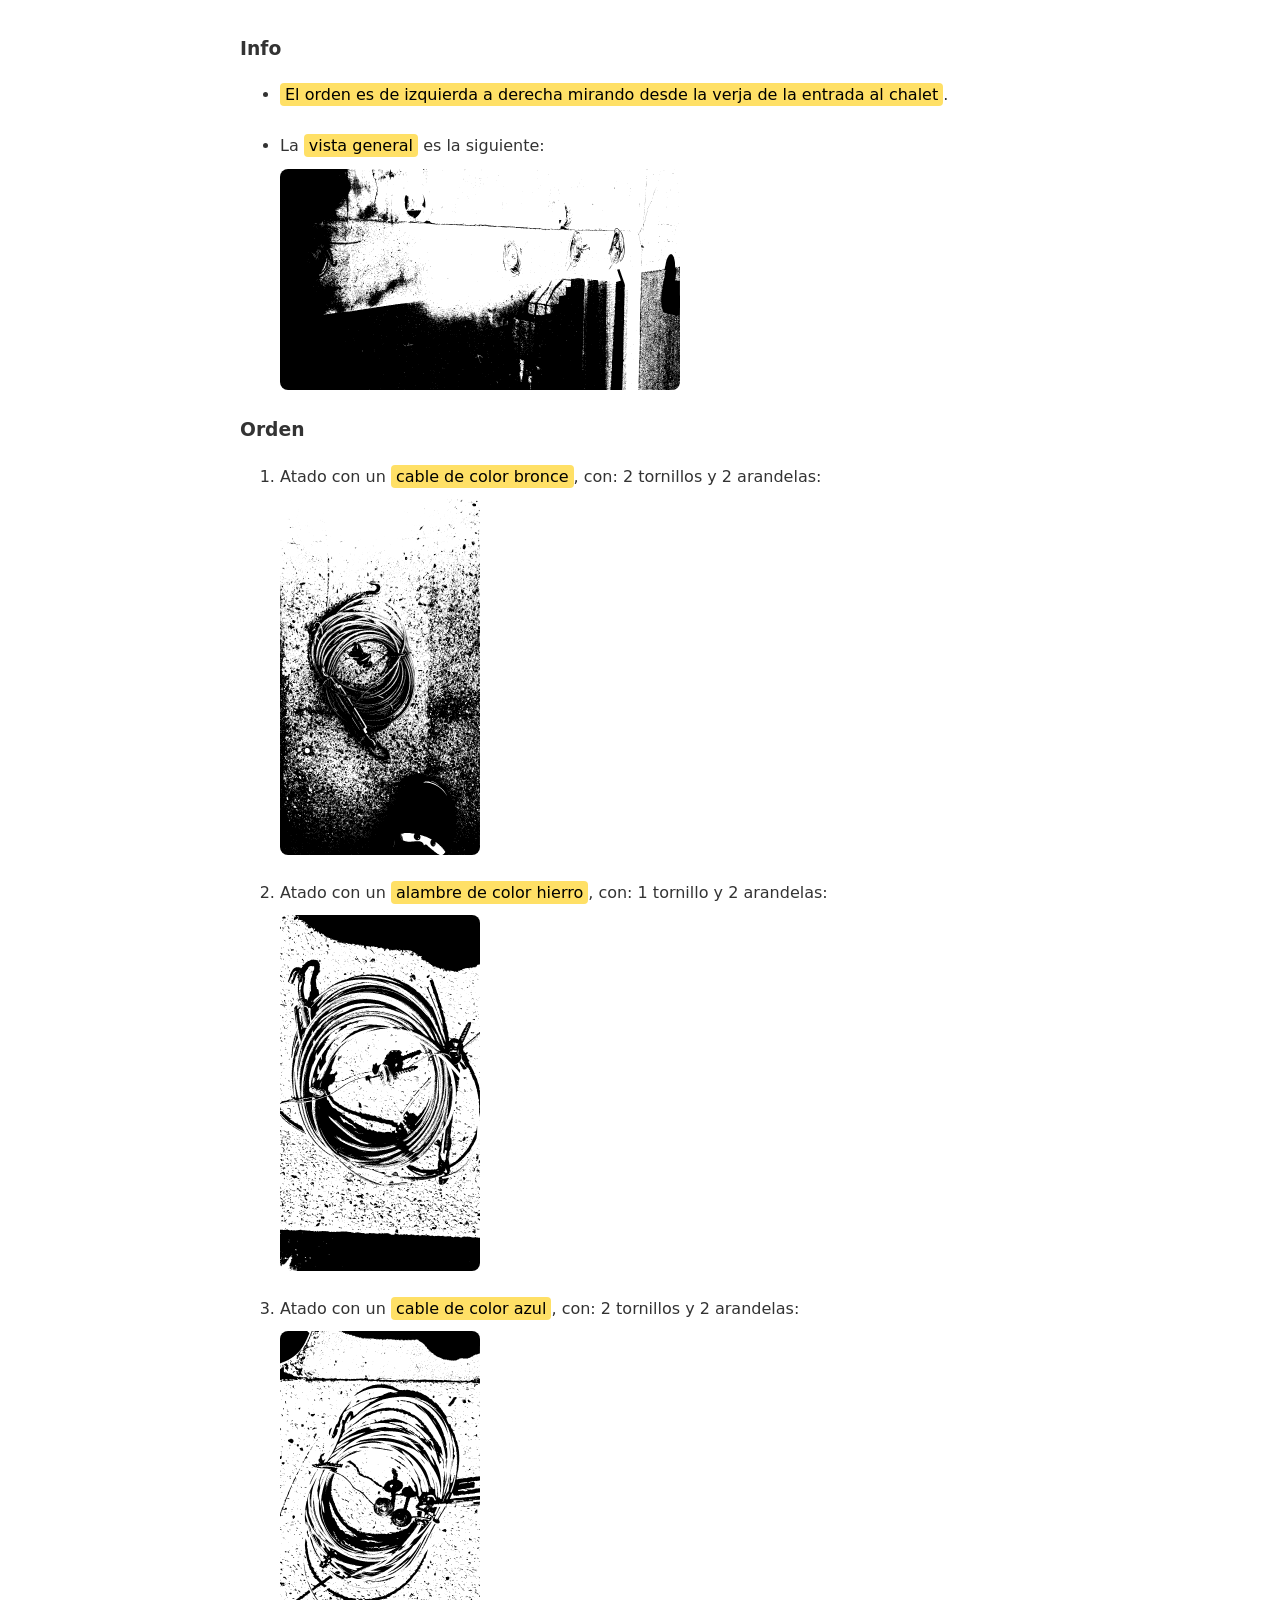
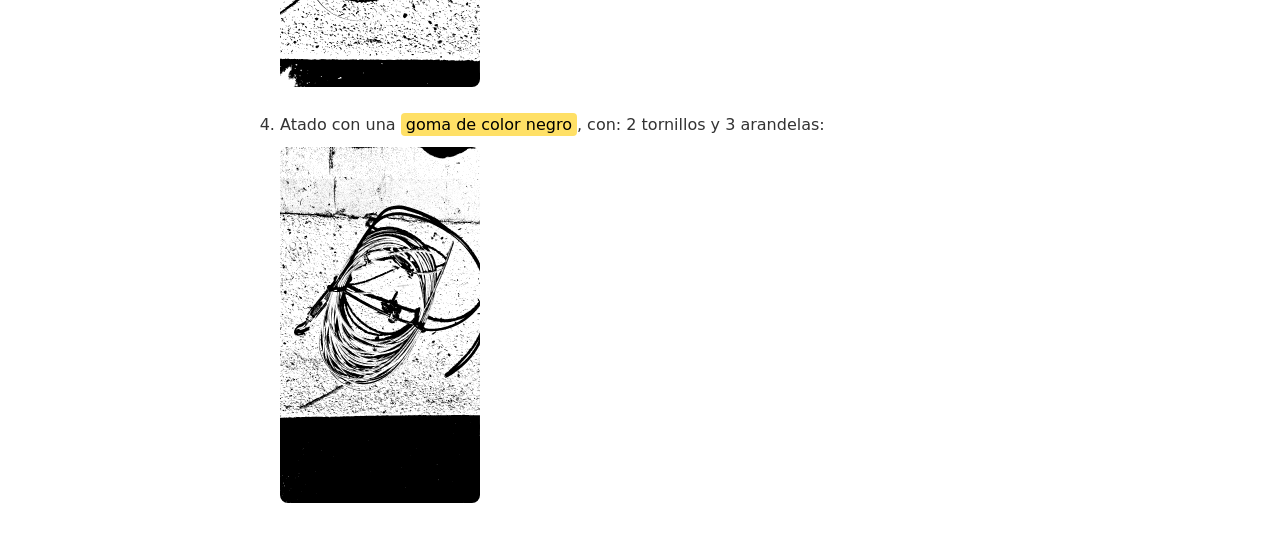
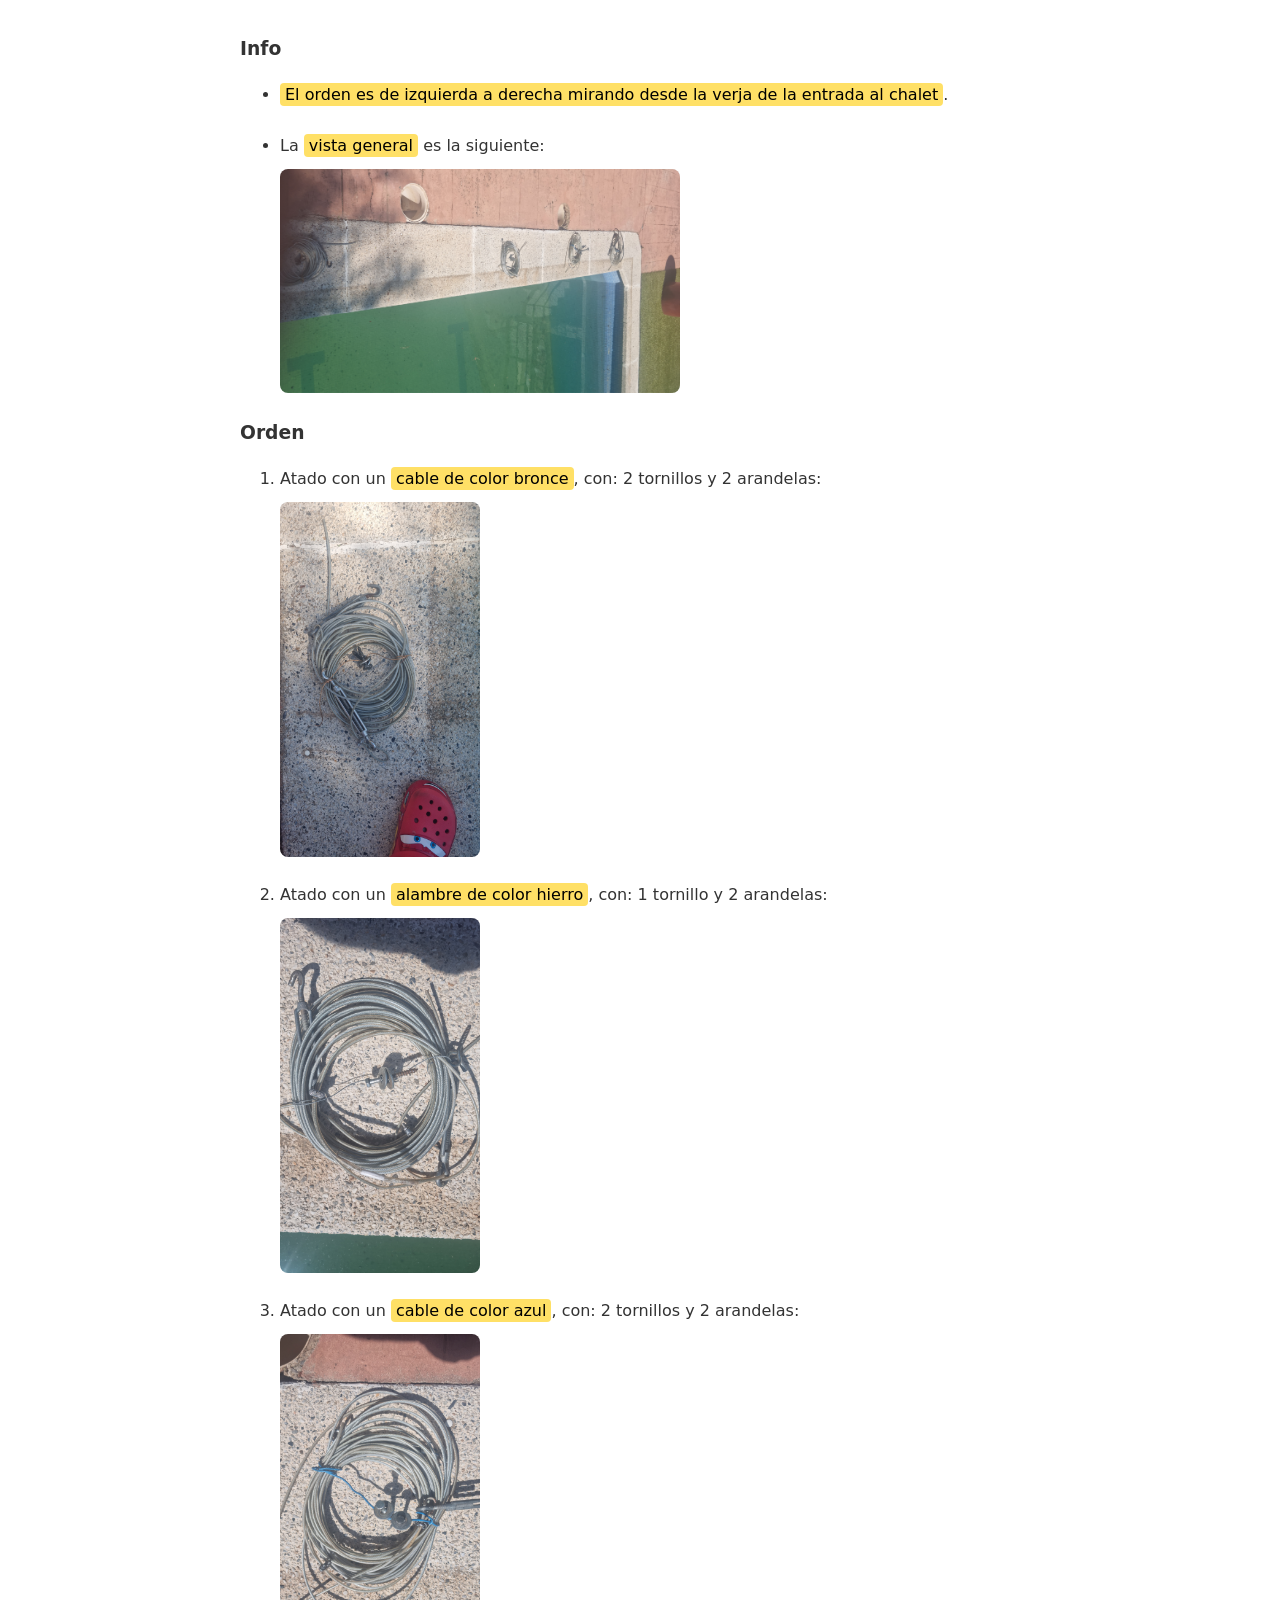
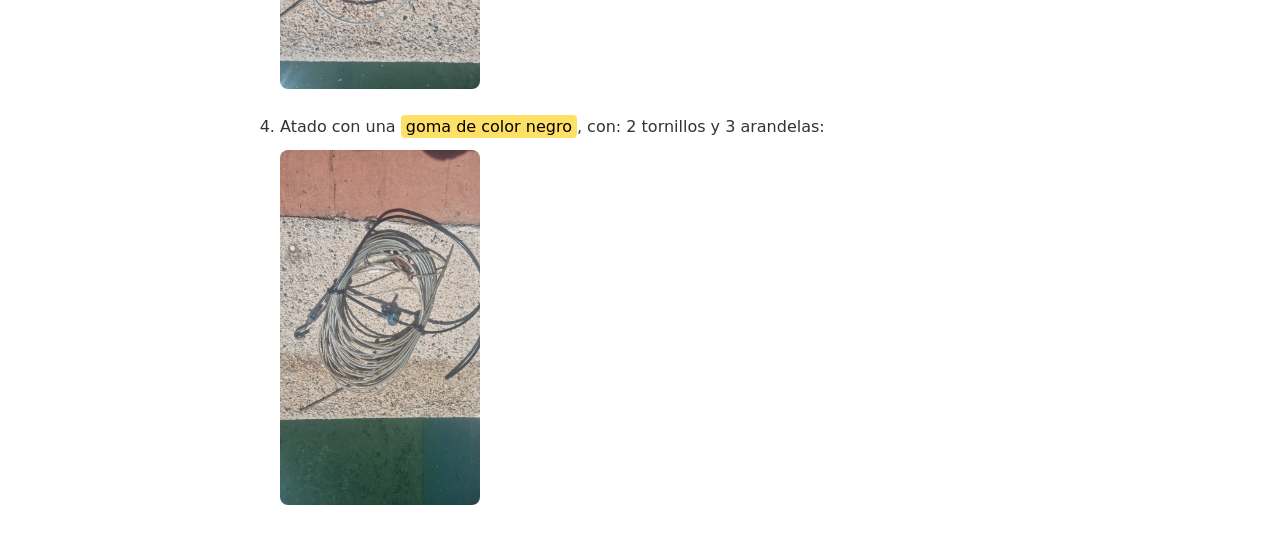
